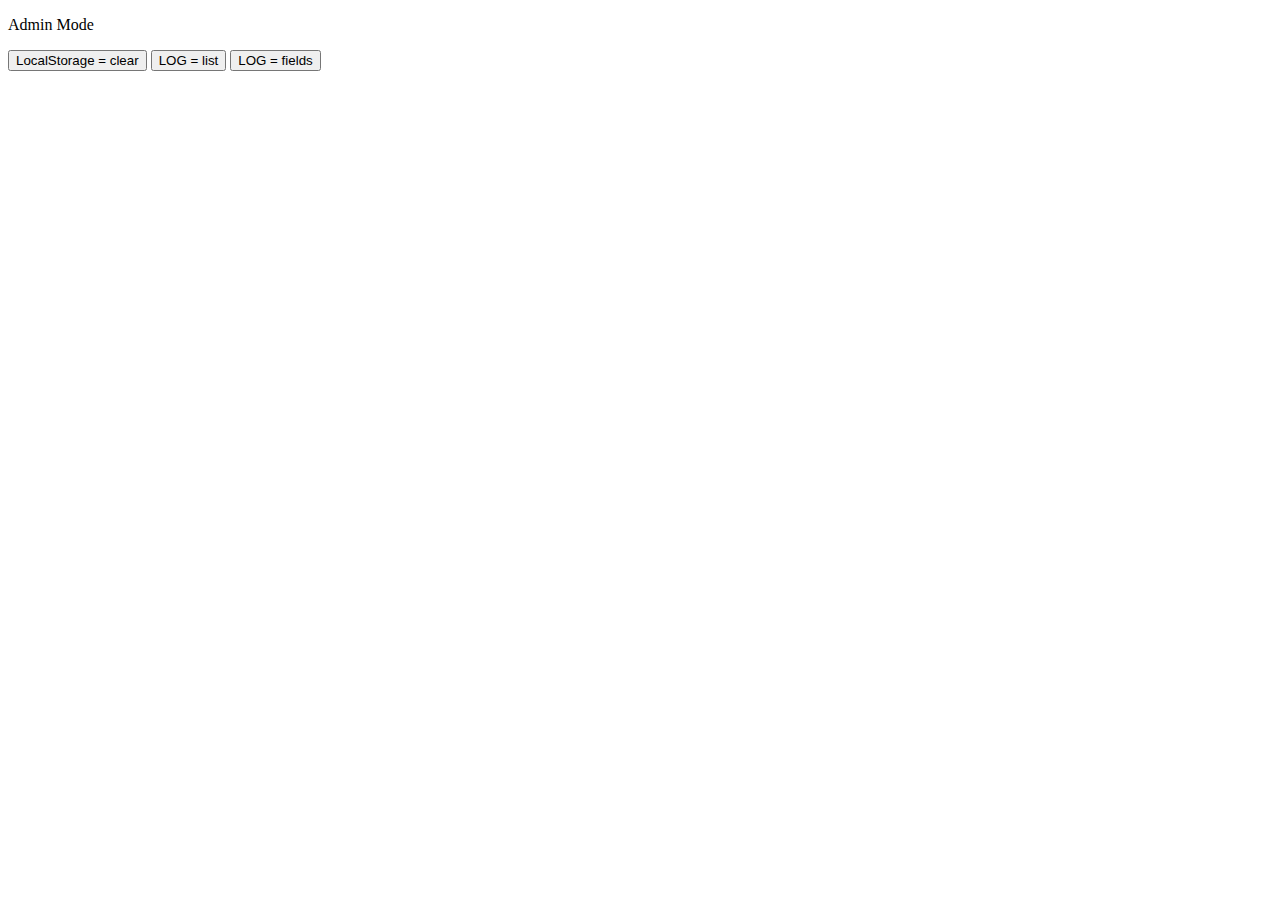
==== CRUD-GRID/index.html @ 83c8a972 "Create index.html" ====
<!DOCTYPE html>
<html lang="en" ng-app="testApplication">
<head>
  <meta charset="UTF-8">
  <title>Test</title>
  <link rel="stylesheet" href="style.css">
  <script src="js/angular.min.js"></script>
</head>
<body ng-controller="TestController">

<my-table data-fields="fields" data-list="list"></my-table>
<div class="admin">
  <p>Admin Mode</p>
  <button ng-click="clearLocalStorage()">LocalStorage = clear</button>
  <button ng-click="logConsole(list, 'list')">LOG = list</button>
  <button ng-click="logConsole(fields, 'fields')">LOG = fields</button>
</div>
<script src="main.js"></script>
<script src="directives.js"></script>
</body>
</html>
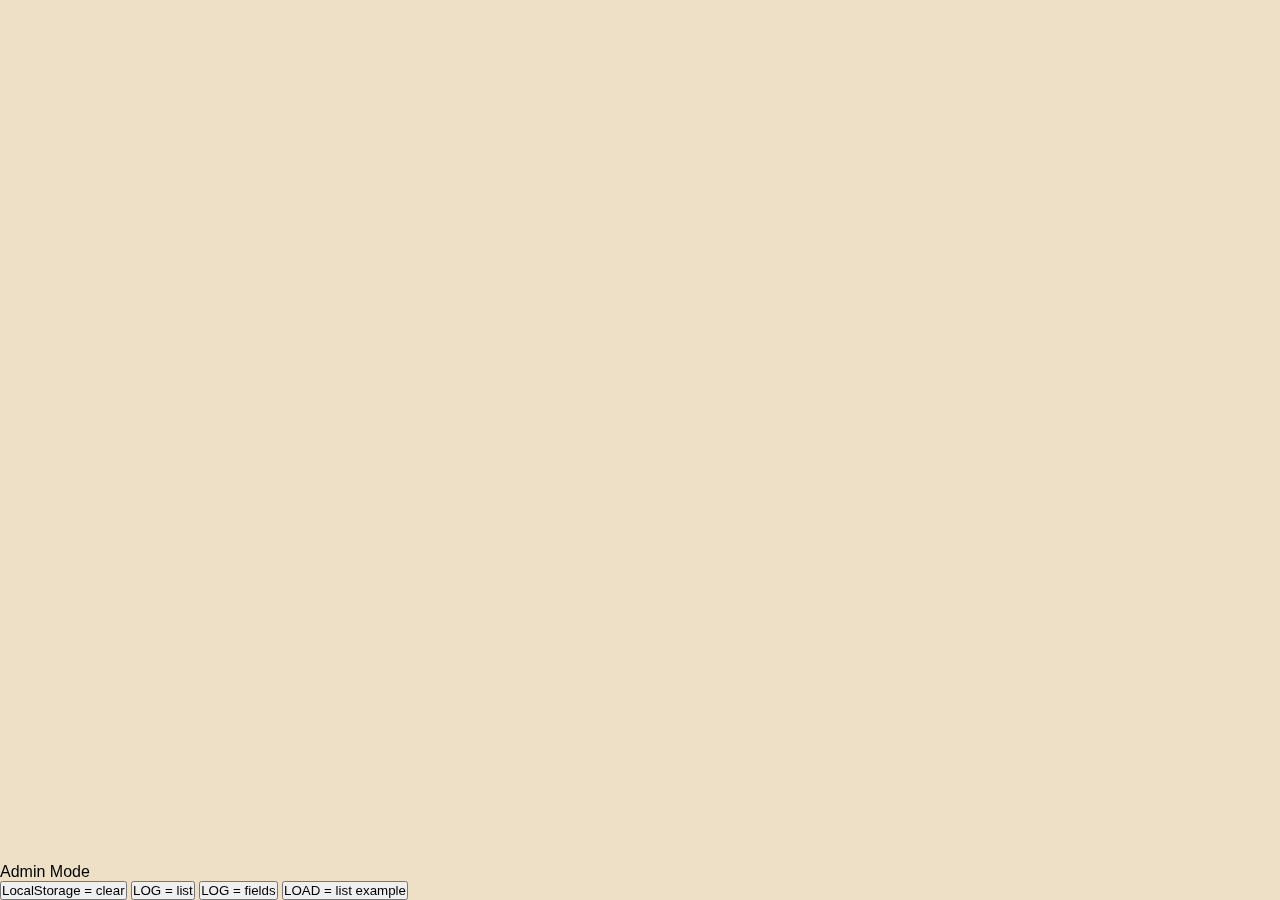
==== commit 2e84b4df: "Update index.html" ====
--- a/CRUD-GRID/index.html
+++ b/CRUD-GRID/index.html
@@ -14,6 +14,7 @@
   <button ng-click="clearLocalStorage()">LocalStorage = clear</button>
   <button ng-click="logConsole(list, 'list')">LOG = list</button>
   <button ng-click="logConsole(fields, 'fields')">LOG = fields</button>
+  <button ng-click="loadDataExample()">LOAD = list example</button>
 </div>
 <script src="main.js"></script>
 <script src="directives.js"></script>
--- a/CRUD-GRID/style.css
+++ b/CRUD-GRID/style.css
@@ -0,0 +1,329 @@
+* {
+  margin:  0;
+  padding: 0;
+}
+
+body {
+  background-color: #EEE0C7;
+  font-family:      Verdana, Arial, sans-serif;
+}
+
+.clear {
+  clear: both;
+}
+
+button, input {
+  outline: none;
+}
+
+body > div {
+  position: relative;
+}
+
+/* Wrapper */
+
+.wrapper {
+  width:  968px;
+  margin: auto;
+}
+
+/* Shadow */
+
+.shadow {
+  min-height: 100vh;
+  min-width:  100vw;
+  background: rgba(0, 0, 0, 0.42);
+  position:   absolute;
+  top:        0;
+  left:       0;
+  z-index:    555;
+  transition: all 1s ease-in-out;
+}
+
+.visible {
+  display: block;
+}
+
+.invisible {
+  display: none;
+}
+
+/* Modal */
+
+#modal-wrapper {
+  background-color: #EEE0C7;
+  border:           1px solid #999A92;
+  border-radius:    5px;
+  margin:           50px auto;
+  width:            666px;
+  box-shadow:       0 0 42px #2A2823;
+  z-index:          666;
+}
+
+#del-wrapper {
+  background-color: #EEE0C7;
+  border:           1px solid #999A92;
+  border-radius:    5px;
+  margin:           50px auto;
+  width:            666px;
+  box-shadow:       0 0 42px #2A2823;
+  z-index:          666;
+}
+
+.modal-visible {
+  position:   absolute;
+  top:        50px;
+  left:       calc(50% - 333px);
+  transition: all 0.42s ease-in-out;
+}
+
+.modal-invisible {
+  position:   absolute;
+  top:        -666px;
+  left:       calc(50% - 333px);
+  transition: all 0.42s ease-in-out;
+}
+
+#modal-header {
+  width:            100%;
+  height:           42px;
+  border-radius:    5px 5px 0 0;
+  background-color: #2A2823;
+}
+
+#modal-header h3 {
+  color:       #E4CEBE;
+  display:     block;
+  line-height: 42px;
+  margin-left: 33px;
+}
+
+#modal-content {
+  margin:  auto;
+  padding: 20px;
+  width:   90%;
+}
+
+#modal-content input:not(.passwordField) {
+  width:            420px;
+  height:           25px;
+  float:            right;
+  display:          inline-block;
+  background-color: #FFFFFF;
+  border:           1px solid #999A92;
+  border-radius:    2px;
+  font-family:      Verdana, Arial, sans-serif;
+  margin-top:       10px;
+}
+
+#modal-content select {
+  width:            420px;
+  height:           25px;
+  float:            right;
+  display:          inline-block;
+  background-color: rgba(255, 255, 255, 0.7);
+  border:           1px solid #999A92;
+  border-radius:    2px;
+  font-family:      Verdana, Arial, sans-serif;
+  margin-top:       10px;
+}
+
+#modal-content label {
+  display:     inline-block;
+  float:       left;
+  margin-top:  10px;
+  line-height: 25px;
+}
+
+/* Buttons */
+
+.showHide {
+  float:            right;
+  height:           27px;
+  width:            40px;
+  margin-top:       10px;
+  border:           1px solid #999A92;
+  border-left:      none;
+  border-radius:    0 2px 2px 0;
+  background-color: #FFFFFF;
+}
+
+.passwordField {
+  width:            380px;
+  height:           25px;
+  float:            right;
+  display:          inline-block;
+  background-color: #FFFFFF;
+  border:           1px solid #999A92;
+  font-family:      Verdana, Arial, sans-serif;
+  margin-top:       10px;
+  border-radius:    2px 0 0 2px;
+}
+
+.buttonsCol {
+  margin-top: 10px;
+}
+
+.buttonsCol > button {
+  width:         296px;
+  height:        25px;
+  display:       inline-block;
+  border:        1px solid #999A92;
+  border-radius: 2px;
+  font-family:   Verdana, Arial, sans-serif;
+}
+
+.buttonsCol > button:hover {
+  cursor:     pointer;
+  transition: all 0.3s ease-in-out;
+  color:      #FFFFFF;
+}
+
+#submit:hover {
+  background-color: rgba(16, 89, 16, 0.7);
+}
+
+#submit:disabled:hover {
+  background-color: #999A92;
+  color:            #EEEEEE;
+}
+
+#reset:hover {
+  background-color: #E32929;
+}
+
+.buttons {
+  width: 100px;
+}
+
+.buttons button {
+  width: 46%;
+}
+
+.buttons button:hover {
+  border-radius: 3px;
+  cursor:        pointer;
+}
+
+#editBtn {
+  border:           1px solid #2A2823;
+  background-color: #FFCE42;
+}
+
+#delBtn {
+  border:           1px solid #2A2823;
+  background-color: #D75042;
+}
+
+/* Table */
+
+table {
+  width:           100%;
+  border-collapse: collapse;
+}
+
+table, th, td {
+  border: 1px solid #423F37;
+}
+
+table thead tr th {
+
+  background-color: #999A92;
+  padding:          7px;
+}
+
+table thead tr th:hover {
+  cursor:           default;
+  background-color: #2A2823;
+  color:            #E4CEBE;
+}
+
+table tbody tr td:hover {
+  cursor: default;
+}
+
+table tbody tr td {
+  background-color: #FFFFFF;
+  padding:          5px;
+}
+
+/* Add New */
+
+#addNew {
+  width:            100px;
+  height:           25px;
+  border:           1px solid #999A92;
+  border-radius:    3px;
+  background-color: #999A92;
+  transition:       all 0.3s ease-in-out;
+}
+
+#addNew:hover {
+  cursor:           pointer;
+  background-color: #F4F4F4;
+  transition:       all 0.3s ease-in-out;
+}
+
+/**/
+
+/* pre - loader */
+
+.preload {
+  position:         fixed;
+  left:             0;
+  top:              0;
+  width:            100%;
+  height:           100%;
+  background-color: #8B8274;
+  z-index:          777;
+  transition:       1s all;
+  opacity:          1;
+  visibility:       visible;
+}
+
+.done {
+  opacity:    0;
+  visibility: hidden;
+}
+
+.loader {
+  width:             50px;
+  height:            50px;
+  border:            1px solid white;
+  border-radius:     50%;
+  background-color:  black;
+  box-shadow:        0 0 15px #000000;
+  position:          absolute;
+  left:              calc(30px + 50%);
+  top:               50%;
+  transform:         translate(-50%, -50%);
+  -webkit-animation: 3s spin infinite linear;
+  -o-animation:      3s spin infinite linear;
+  animation:         3s spin infinite linear;
+}
+
+.circle {
+  height:            15px;
+  width:             15px;
+  transform:         translate(-50%, -50%);
+  border:            2px dotted white;
+  border-radius:     50%;
+  -webkit-animation: 3s spin infinite linear;
+  -o-animation:      3s spin infinite linear;
+  animation:         3s spin infinite linear;
+}
+
+@keyframes spin {
+  from {
+    transform: translate(-50%, -50%) rotate(0deg);
+  }
+  to {
+    transform: translate(-50%, -50%) rotate(360deg);
+  }
+}
+
+.admin {
+  position: fixed;
+  bottom:   0;
+  left:     0;
+}
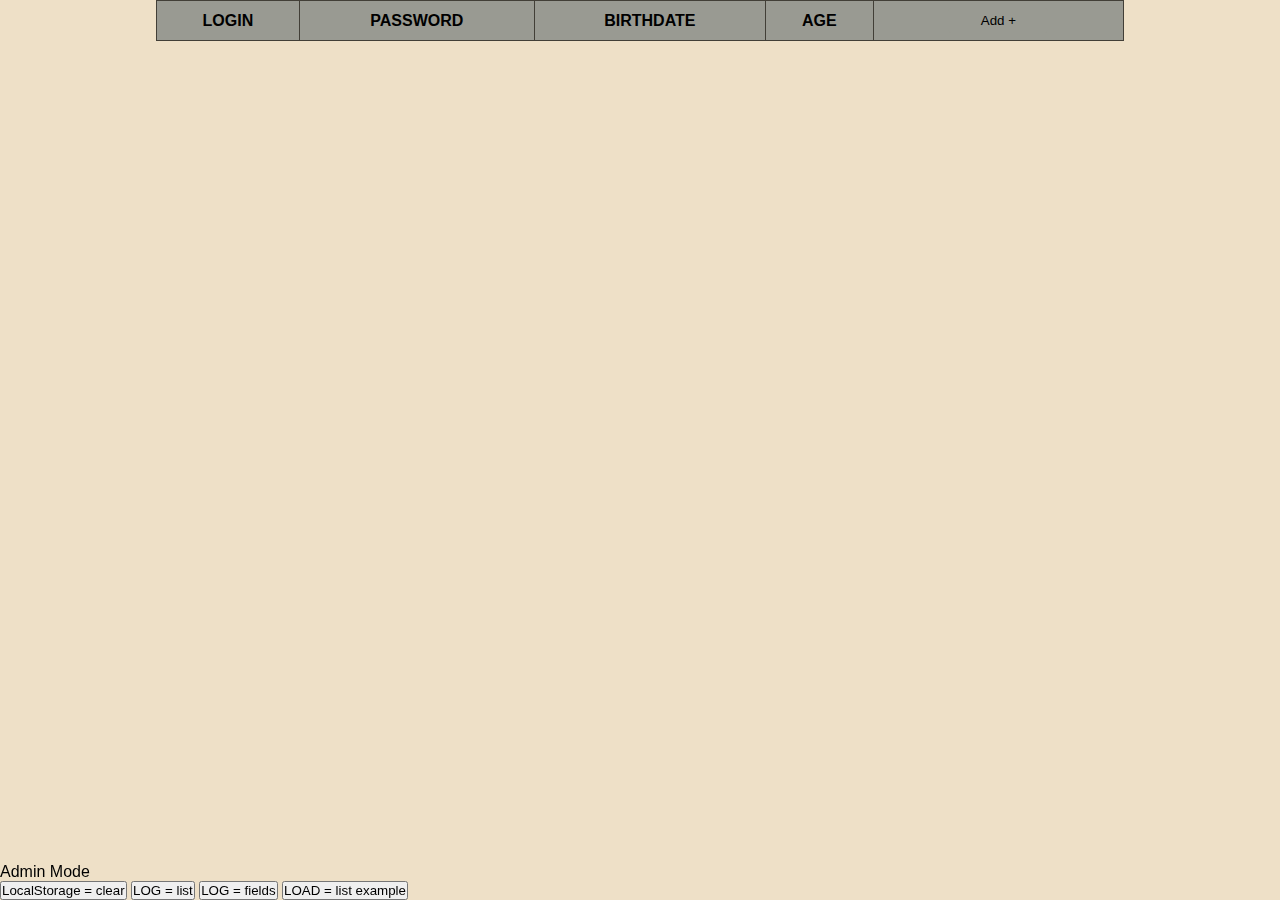
==== commit 8ded6bf8: "Update index.html" ====
--- a/CRUD-GRID/index.html
+++ b/CRUD-GRID/index.html
@@ -4,7 +4,7 @@
   <meta charset="UTF-8">
   <title>Test</title>
   <link rel="stylesheet" href="style.css">
-  <script src="js/angular.min.js"></script>
+  <script src="angular.min.js"></script>
 </head>
 <body ng-controller="TestController">
 
